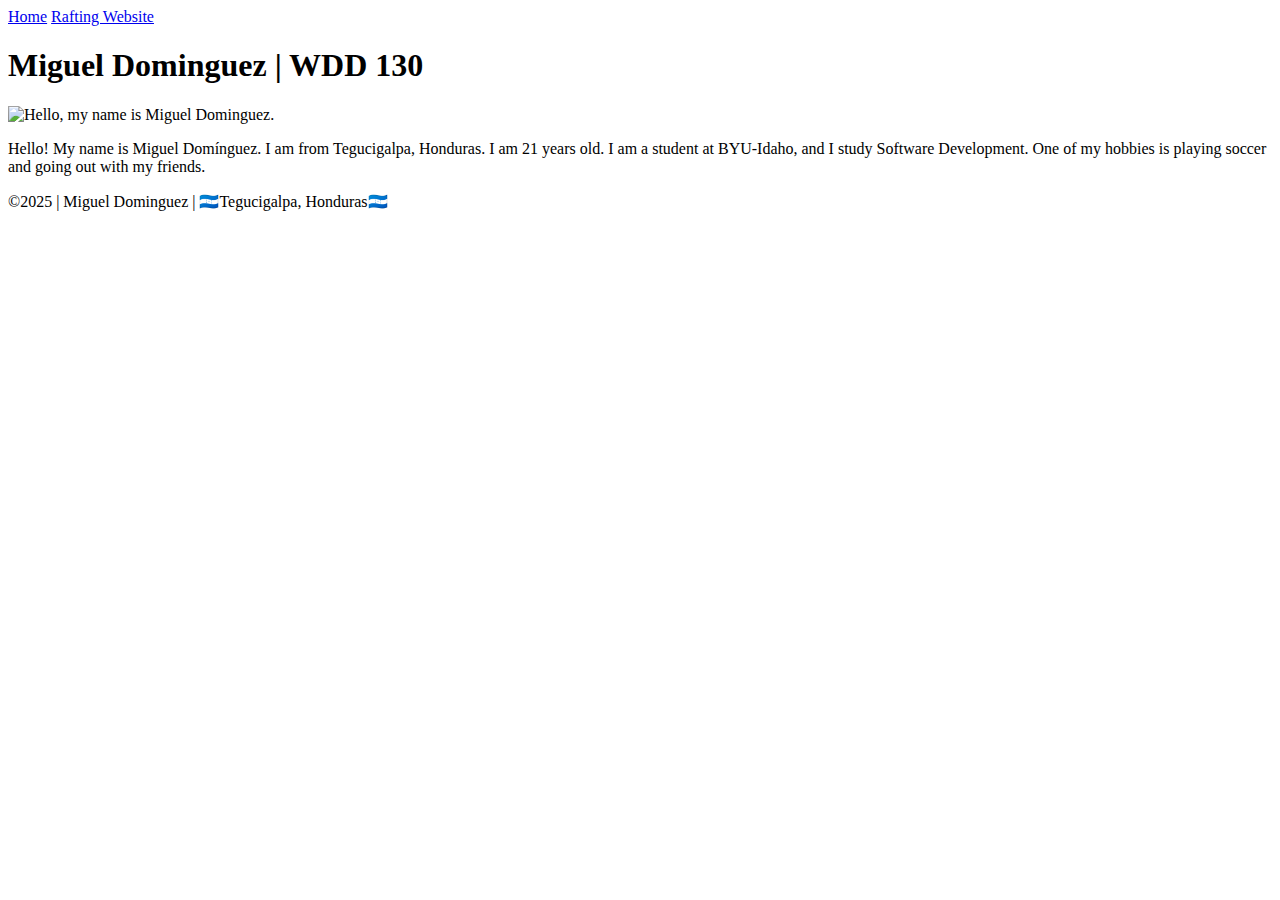
==== wwr/index.html @ 64d6c5e3 "Refactor holy grail layout and add new rafting project files" ====
<!DOCTYPE html>
<html lang="en-US">
  <head>
    <meta charset="UTF-8">
    <meta name="viewport" content="device-widht=device-widht,initial-scale=1.0">
    <title>Miguel Eduardo Dominguez Matute | WDD 130</title>
    </head>
    <body>
    <header>
       <nav>
        <a href="#">Home</a>
        <a href="wwr/">Rafting Website</a>
       </nav>
    </header>
    <main>
      <h1>Miguel Dominguez | WDD 130</h1>
      <img src="images/profile.jpg" alt="Hello, my name is Miguel Dominguez." width="200">
      <p>Hello! My name is Miguel Domínguez. I am from Tegucigalpa, Honduras. I am 21 years old. I am a student at BYU-Idaho, and I study Software Development. One of my hobbies is playing soccer and going out with my friends.</p>
    </main>
    <footer></footer>
    <p> ©2025 | Miguel Dominguez | 🇭🇳Tegucigalpa, Honduras🇭🇳</p>
      </body>
</html>
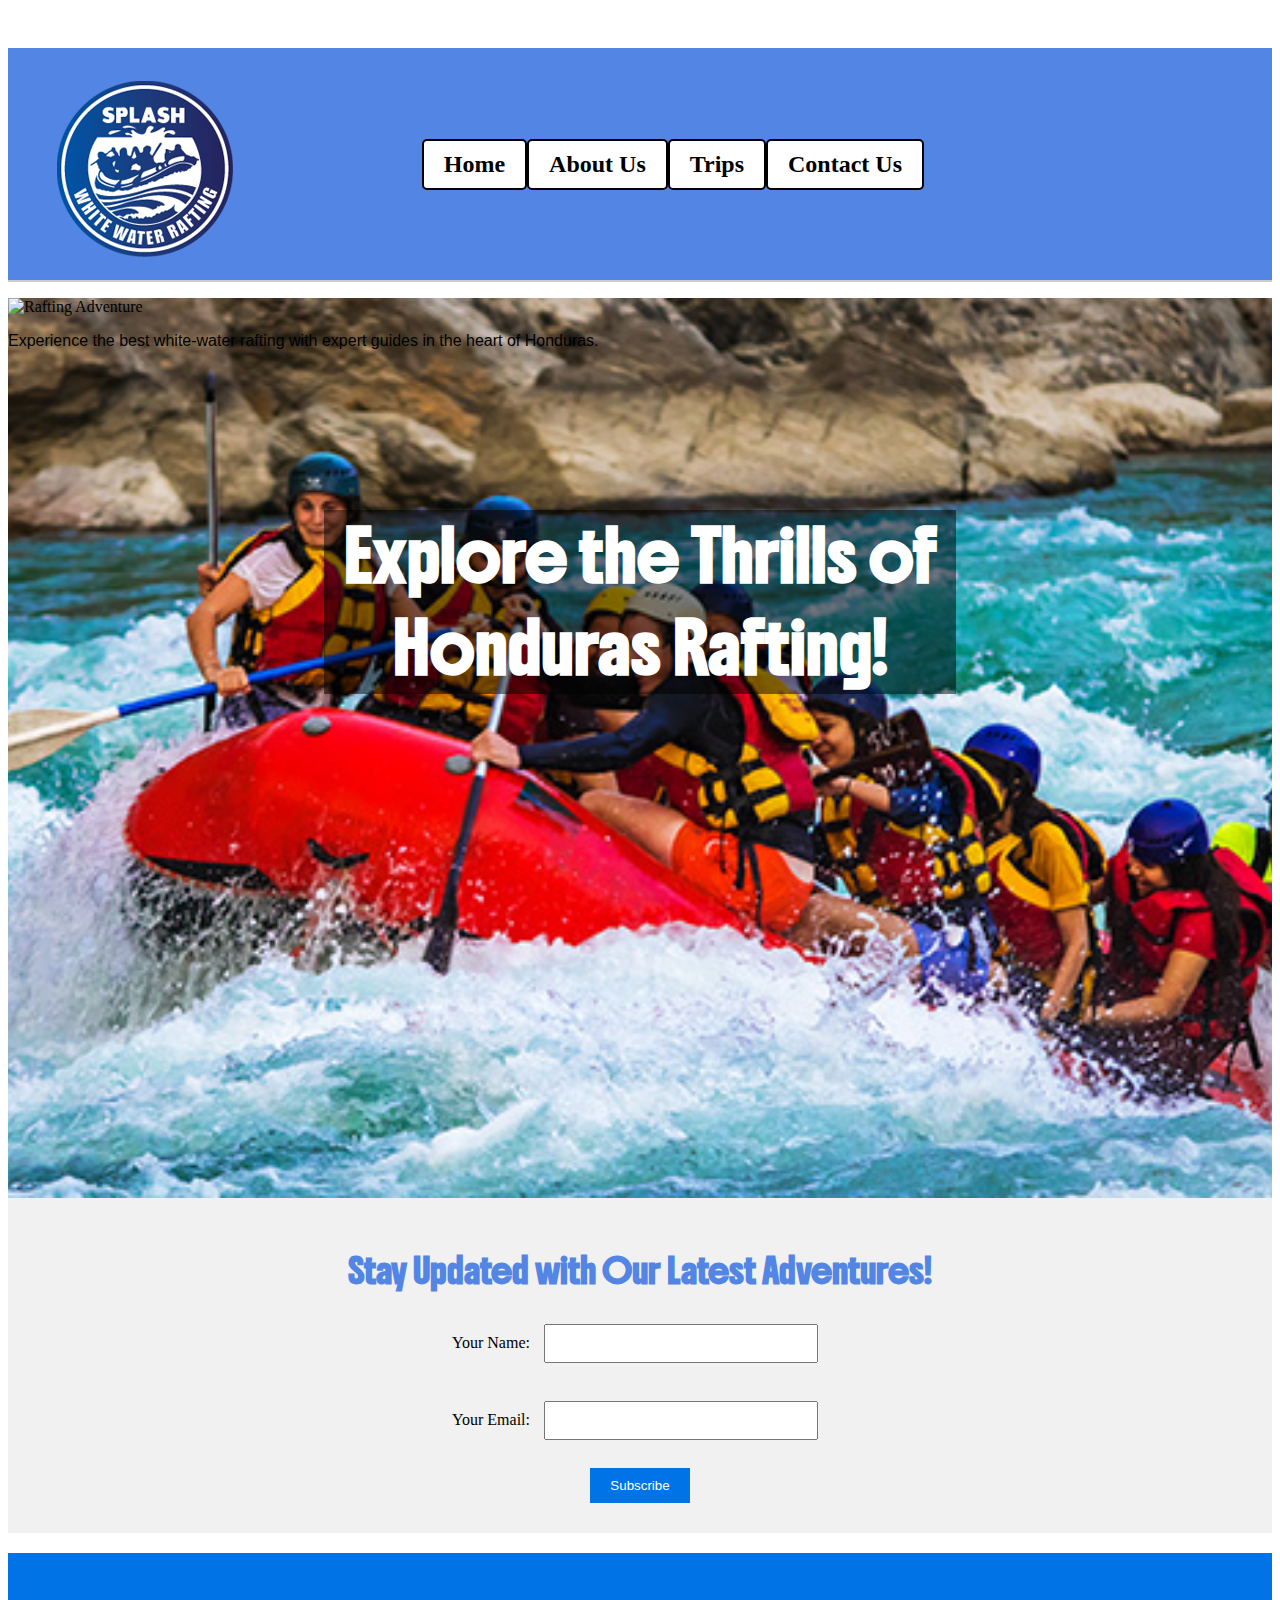
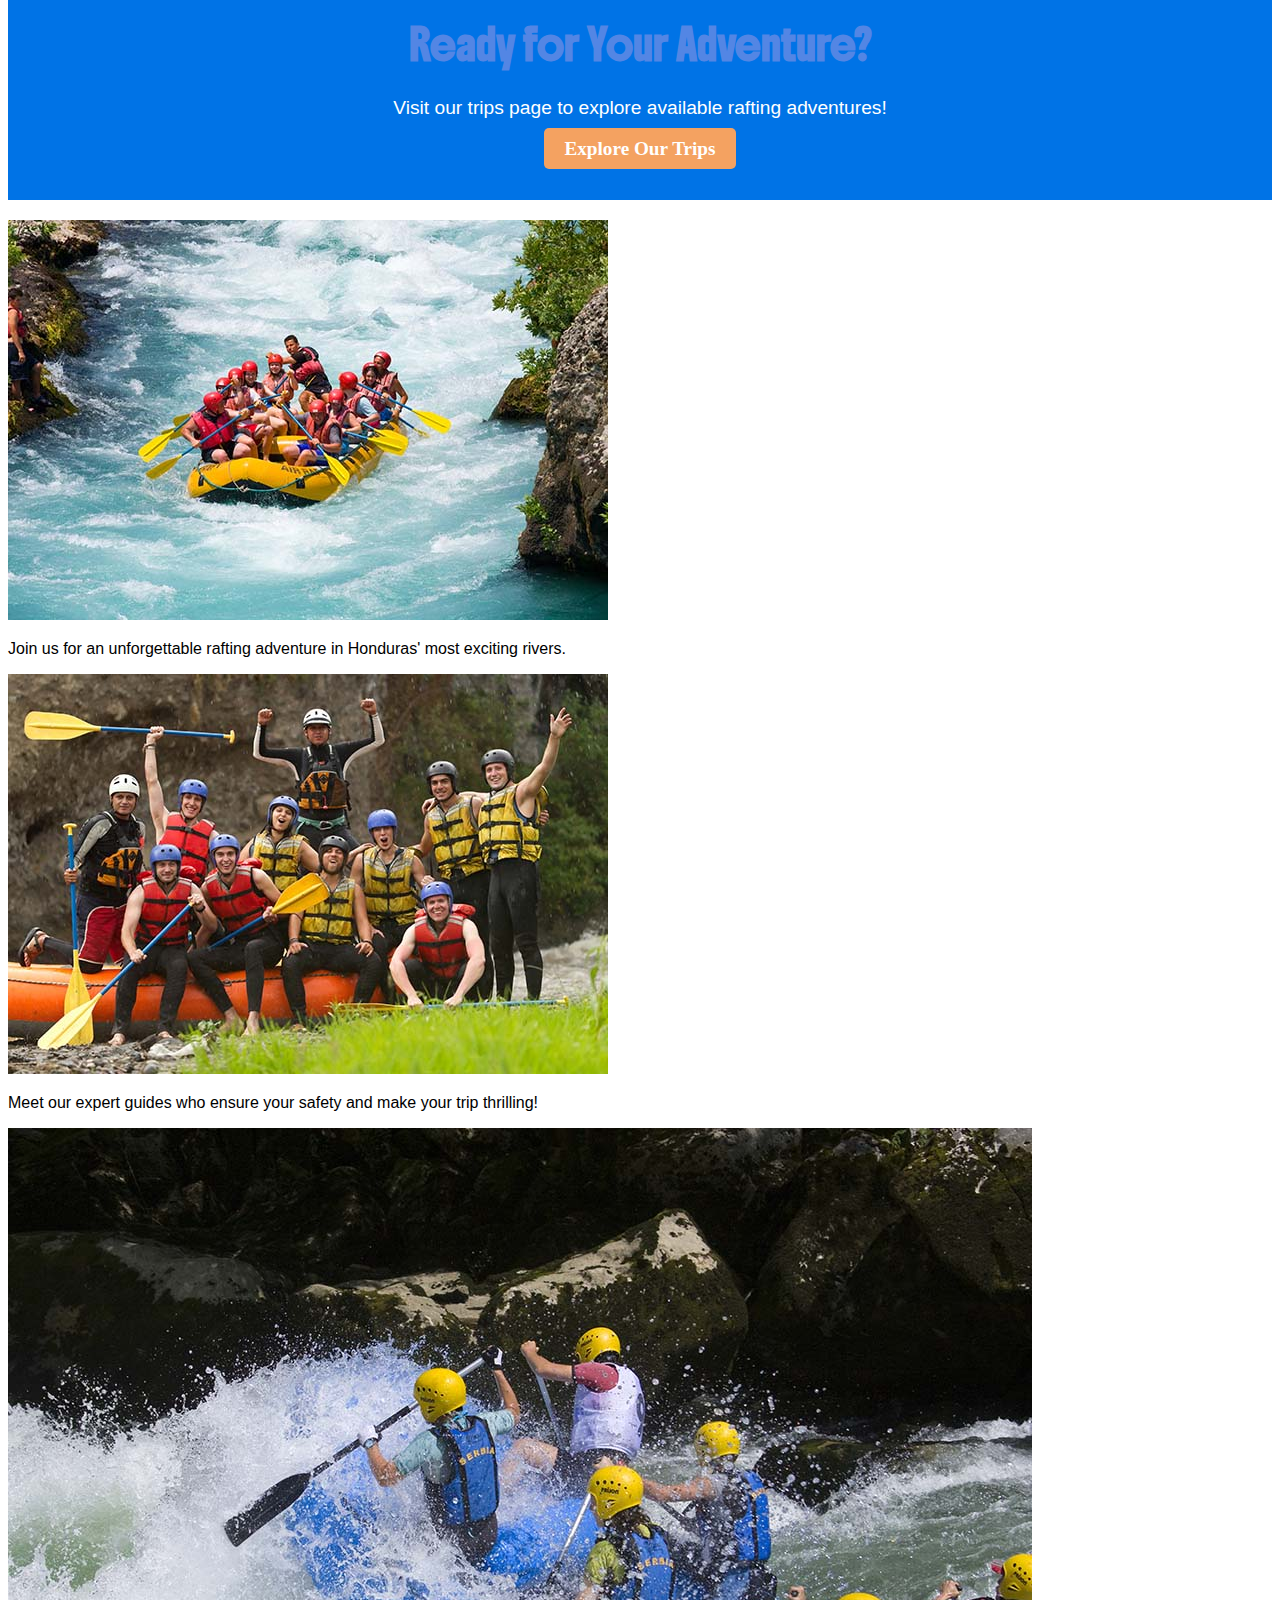
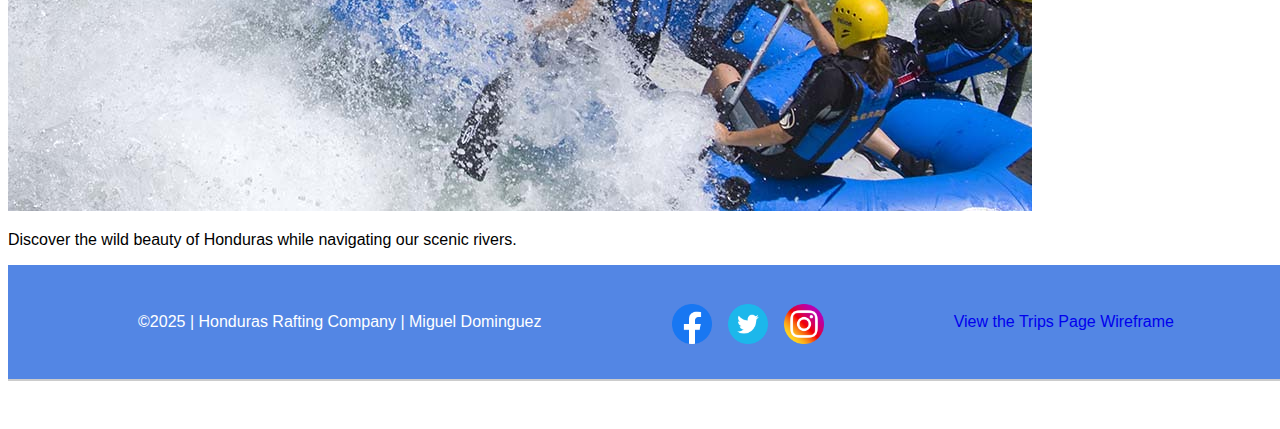
==== commit 83157040: "CHANGES" ====
--- a/wwr/index.html
+++ b/wwr/index.html
@@ -1,23 +1,88 @@
 <!DOCTYPE html>
 <html lang="en-US">
-  <head>
+<head>
     <meta charset="UTF-8">
-    <meta name="viewport" content="device-widht=device-widht,initial-scale=1.0">
-    <title>Miguel Eduardo Dominguez Matute | WDD 130</title>
-    </head>
-    <body>
+    <meta name="viewport" content="width=device-width, initial-scale=1.0">
+    <meta name="description" content="Honduras Rafting offers thrilling rafting adventures in the beautiful rivers of Honduras. Explore our trips, meet our team, and sign up for the newsletter.">
+    <meta name="author" content="Miguel Dominguez">
+    <title>Honduras Rafting | Home</title>
+    <link rel="stylesheet" href="styles/rafting.css">
+    <link rel="preconnect" href="https://fonts.googleapis.com">
+    <link rel="preconnect" href="https://fonts.gstatic.com" crossorigin>
+    <link href="https://fonts.googleapis.com/css2?family=Boldonse&display=swap" rel="stylesheet">
+</head>
+<body>
+    <!-- Header Section -->
     <header>
-       <nav>
-        <a href="#">Home</a>
-        <a href="wwr/">Rafting Website</a>
-       </nav>
+        <img src="images/logo.png" alt="Logo image" width="200">
+        <nav aria-label="Main Navigation">
+            <a href="index.html" class="nav-button">Home</a>
+            <a href="about.html" class="nav-button">About Us</a>
+            <a href="trips.html" class="nav-button">Trips</a>
+            <a href="contact.html" class="nav-button">Contact Us</a>
+        </nav>
     </header>
-    <main>
-      <h1>Miguel Dominguez | WDD 130</h1>
-      <img src="images/profile.jpg" alt="Hello, my name is Miguel Dominguez." width="200">
-      <p>Hello! My name is Miguel Domínguez. I am from Tegucigalpa, Honduras. I am 21 years old. I am a student at BYU-Idaho, and I study Software Development. One of my hobbies is playing soccer and going out with my friends.</p>
-    </main>
-    <footer></footer>
-    <p> ©2025 | Miguel Dominguez | 🇭🇳Tegucigalpa, Honduras🇭🇳</p>
-      </body>
+
+    <!-- Hero Section -->
+    <section class="hero">
+        <img src="images/hero-image.jpg" alt="Rafting Adventure" class="hero-image">
+        <div class="hero-text">
+            <h1>Explore the Thrills of Honduras Rafting!</h1>
+            <p>Experience the best white-water rafting with expert guides in the heart of Honduras.</p>
+        </div>
+    </section>
+
+    <!-- Newsletter Sign-up Section -->
+    <section class="newsletter">
+        <h2>Stay Updated with Our Latest Adventures!</h2>
+        <form action="/submit-newsletter" method="post">
+            <label for="name">Your Name:</label>
+            <input type="text" id="name" name="name" required><br><br>
+            <label for="email">Your Email:</label>
+            <input type="email" id="email" name="email" required><br><br>
+            <button type="submit">Subscribe</button>
+        </form>
+    </section>
+
+    <!-- Call to Action -->
+    <section class="cta">
+        <h2>Ready for Your Adventure?</h2>
+        <p>Visit our trips page to explore available rafting adventures!</p>
+        <a href="trips.html" class="cta-button">Explore Our Trips</a>
+    </section>
+
+    <!-- Grid Layout for Trip Information and Offers -->
+    <section class="grid-layout">
+        <div class="grid-item">
+            <img src="images/rafting1.jpg" alt="Rafting Trip" class="grid-image">
+            <p>Join us for an unforgettable rafting adventure in Honduras' most exciting rivers.</p>
+        </div>
+        <div class="grid-item">
+            <img src="images/happy.jpg" alt="Rafting Team" class="grid-image">
+            <p>Meet our expert guides who ensure your safety and make your trip thrilling!</p>
+        </div>
+        <div class="grid-item">
+            <img src="images/rafting2.jpg" alt="Rafting Fun" class="grid-image">
+            <p>Discover the wild beauty of Honduras while navigating our scenic rivers.</p>
+        </div>
+    </section>
+
+    <!-- Footer Section -->
+    <footer>
+        <p> ©2025 | Honduras Rafting Company | Miguel Dominguez</p>
+        <nav aria-label="social links">
+            <a href="https://www.facebook.com">
+                <img src="images/facebook.webp" alt="Facebook" width="40">
+            </a>
+            <a href="https://www.twitter.com">
+                <img src="images/twitter.webp" alt="Twitter" width="40">
+            </a>
+            <a href="https://www.instagram.com">
+                <img src="images/instagram.webp" alt="Instagram" width="40">
+            </a>
+        </nav>
+        <p><a href="https://app.moqups.com/MOcfiISRfJPIKrENuwMKNUNGZDPmVHEX/view/page/ad64222d5" target="_blank">View the Trips Page Wireframe</a></p>
+    </footer>
+
+</body>
 </html>
--- a/wwr/styles/rafting.css
+++ b/wwr/styles/rafting.css
@@ -0,0 +1,331 @@
+:root {
+    --primary-color: #5386E4;
+    --secondary-color: #7394E3;
+    --accent1-color: #949396;
+    --accent2-color: #FFFFFF;
+}
+
+h1, h2 {
+    color: var(--primary-color);
+    font-family: "boldonse", serif;
+}
+
+p {
+    color: var(--text-color);
+    font-family: "Winky Sans", sans-serif;
+}
+
+a {
+    text-decoration: none;
+}
+
+header {
+    display: grid;
+    grid-template-columns: 1fr 2fr 1fr;
+    grid-template-areas: "logo title nav";
+    align-items: center;
+    padding: 1rem 2rem;
+    border-bottom: 2px solid #ccc;
+    margin-top: 3rem;
+    background-color: var(--primary-color);
+    color: var(--accent2-color);
+}
+
+nav {
+    display: flex;
+    justify-content: center; 
+    justify-self: end;
+    gap: 0px; 
+    padding: 1rem; 
+    border-radius: 10px; 
+}
+
+.nav-button {
+    display: inline-block;
+    padding: 10px 20px; 
+    text-align: center;
+    justify-self: end;
+     text-decoration: none; 
+    font-size: 1.5rem;
+    font-weight: bold;
+    color: black; 
+    background-color: white; 
+    border: 2px solid black; 
+    border-radius: 5px; 
+    transition: background-color 0.3s, transform 0.2s;
+}
+
+.hero {
+    position: relative;
+    width: 100%;
+    height: 100vh;
+    margin-top: 1rem;
+    background-image: url('../images/hero.jpg');
+    background-size: cover;
+    background-position: center;
+    background-repeat: no-repeat;
+}
+
+@media (max-width: 600px) {
+    .hero {
+        height: 50vh;
+    }
+}
+
+.hero img {
+    display: block;
+    width: 100%;
+    height: auto;
+}
+
+.hero h1 {
+    position: absolute;
+    top: 20%;
+    left: 50%;
+    transform: translateX(-50%);
+    color: white;
+    font-family: 'Boldonse', sans-serif;
+    font-size: 3rem;
+    text-align: center;
+    z-index: 10;
+    background-color: rgba(0, 0, 0, 0.5);
+}
+
+.hero article {
+    position: absolute;
+    bottom: 10%;
+    margin: 4rem auto 0;
+    left: 5%;
+    right: 5%;
+    background-color: rgba(0, 0, 0, 0.5);
+    padding: 20px;
+    color: white;
+    font-family: 'Winky Sans', serif;
+    z-index: 5;
+}
+
+.hero article img {
+    float: right;
+    margin-left: 20px;
+    width: 40%;
+    height: auto;
+    border-radius: 8px;
+}
+
+.hero article p {
+    font-size: 1.1rem;
+    line-height: 1.6;
+    text-align: justify;
+    margin-top: 0;
+}
+
+.history {
+    text-align: center;
+    padding: 3rem 2rem;
+    background-color: var(--secondary-color);
+    margin-top: 1rem;
+}
+
+.history h2{
+    color: #FFFFFF;
+    font-family: 'Boldonse', serif;
+    font-size: 2.5rem;
+
+}
+
+.history-container {
+    display: flex;
+    align-items: center;
+    justify-content: center;
+    gap: 2rem;
+    max-width: 900px;
+    margin: 0 auto;
+}
+
+.history-left, .history-right {
+    width: 40%;
+    font-size: 1.1rem;
+    line-height: 1.6;
+    text-align: justify;
+}
+
+.history-image {
+    width: 20%;
+    display: flex;
+    justify-content: center;
+}
+
+.history-image img {
+    max-width: 100%;
+    height: auto;
+    border-radius: 8px;
+}
+
+@media (max-width: 768px) {
+    .history-container {
+        flex-direction: column;
+        text-align: center;
+    }
+
+    .history-left, .history-right, .history-image {
+        width: 100%;
+    }
+}
+
+.adventures {
+    display: grid;
+    grid-template-columns: repeat(5, 1fr);
+    gap: 1rem;
+    padding: 2rem;
+    margin-top: 1rem;
+    justify-items: center;
+    background-color: var(--secondary-color) ;
+}
+
+.adventures h2 {
+    grid-column: span 5;
+    font-size: 2.5rem;
+     color: #FFFFFF;  
+  margin-bottom: 2rem;
+    font-family: 'Boldonse', serif;
+    text-align: center;
+}
+
+.adventures img {
+    width: 100%;
+    height: auto;
+    border-radius: 8px;
+}
+
+@media (max-width: 768px) {
+    .adventures {
+        grid-template-columns: 1fr;
+    }
+}
+
+footer {
+    display: flex;
+    justify-content: center;
+    align-items: center;
+    padding: 2rem 1rem;
+    text-align: center;
+    position: relative;
+    bottom: 0;
+    margin-bottom: 3rem;
+    margin-top: 1rem;
+    height: 50px;
+    width: 100%;
+    background-color: var(--primary-color);
+    color: var(--accent2-color);
+    border-bottom: 2px solid #ccc;
+}
+
+footer p {
+    margin: 0;
+    font-size: 1rem;
+    font-family: 'Arial', sans-serif;
+    text-align: center;
+    flex-grow: 1;
+}
+
+footer nav {
+    display: flex;
+    gap: 1rem;
+    margin-top: 0.5rem;
+}
+
+footer nav img {
+    width: 40px;
+    justify-self: right;
+    align-items: center;
+    height: 40px;
+    object-fit: contain;
+    transition: transform 0.3s ease;
+}
+
+
+.cta {
+    text-align: center;
+    margin: 20px 0;
+    font-size: 1.2em;
+  }
+  
+  .trips {
+    display: flex;
+    justify-content: space-between;
+    flex-wrap: wrap;
+    margin: 20px 0;
+  }
+  
+  .trip {
+    width: 30%;
+    margin: 15px;
+    text-align: center;
+  }
+  
+  .trip img {
+    width: 100%;
+    height: auto;
+  }
+  
+  .trip-table {
+    margin: 20px 0;
+    padding: 20px;
+    border: 1px solid #ccc;
+  }
+  
+  .trip-table table {
+    width: 100%;
+    border-collapse: collapse;
+  }
+  
+  .trip-table th, .trip-table td {
+    padding: 10px;
+    text-align: center;
+    border: 1px solid #ddd;
+  }
+
+  .cta {
+    text-align: center;
+    padding: 40px;
+    background-color: #0073e6;
+    color: white;
+}
+
+.cta-button {
+    background-color: #f4a261;
+    padding: 10px 20px;
+    color: white;
+    text-decoration: none;
+    font-weight: bold;
+    border-radius: 5px;
+}
+
+.cta-button:hover {
+    background-color: #e76f51;
+}
+
+/* Newsletter */
+.newsletter {
+    padding: 30px;
+    background-color: #f1f1f1;
+    text-align: center;
+}
+
+.newsletter form input {
+    padding: 10px;
+    margin: 10px;
+    width: 250px;
+}
+
+.newsletter button {
+    padding: 10px 20px;
+    background-color: #0073e6;
+    color: white;
+    border: none;
+    cursor: pointer;
+}
+
+.newsletter button:hover {
+    background-color: #005bb5;
+}